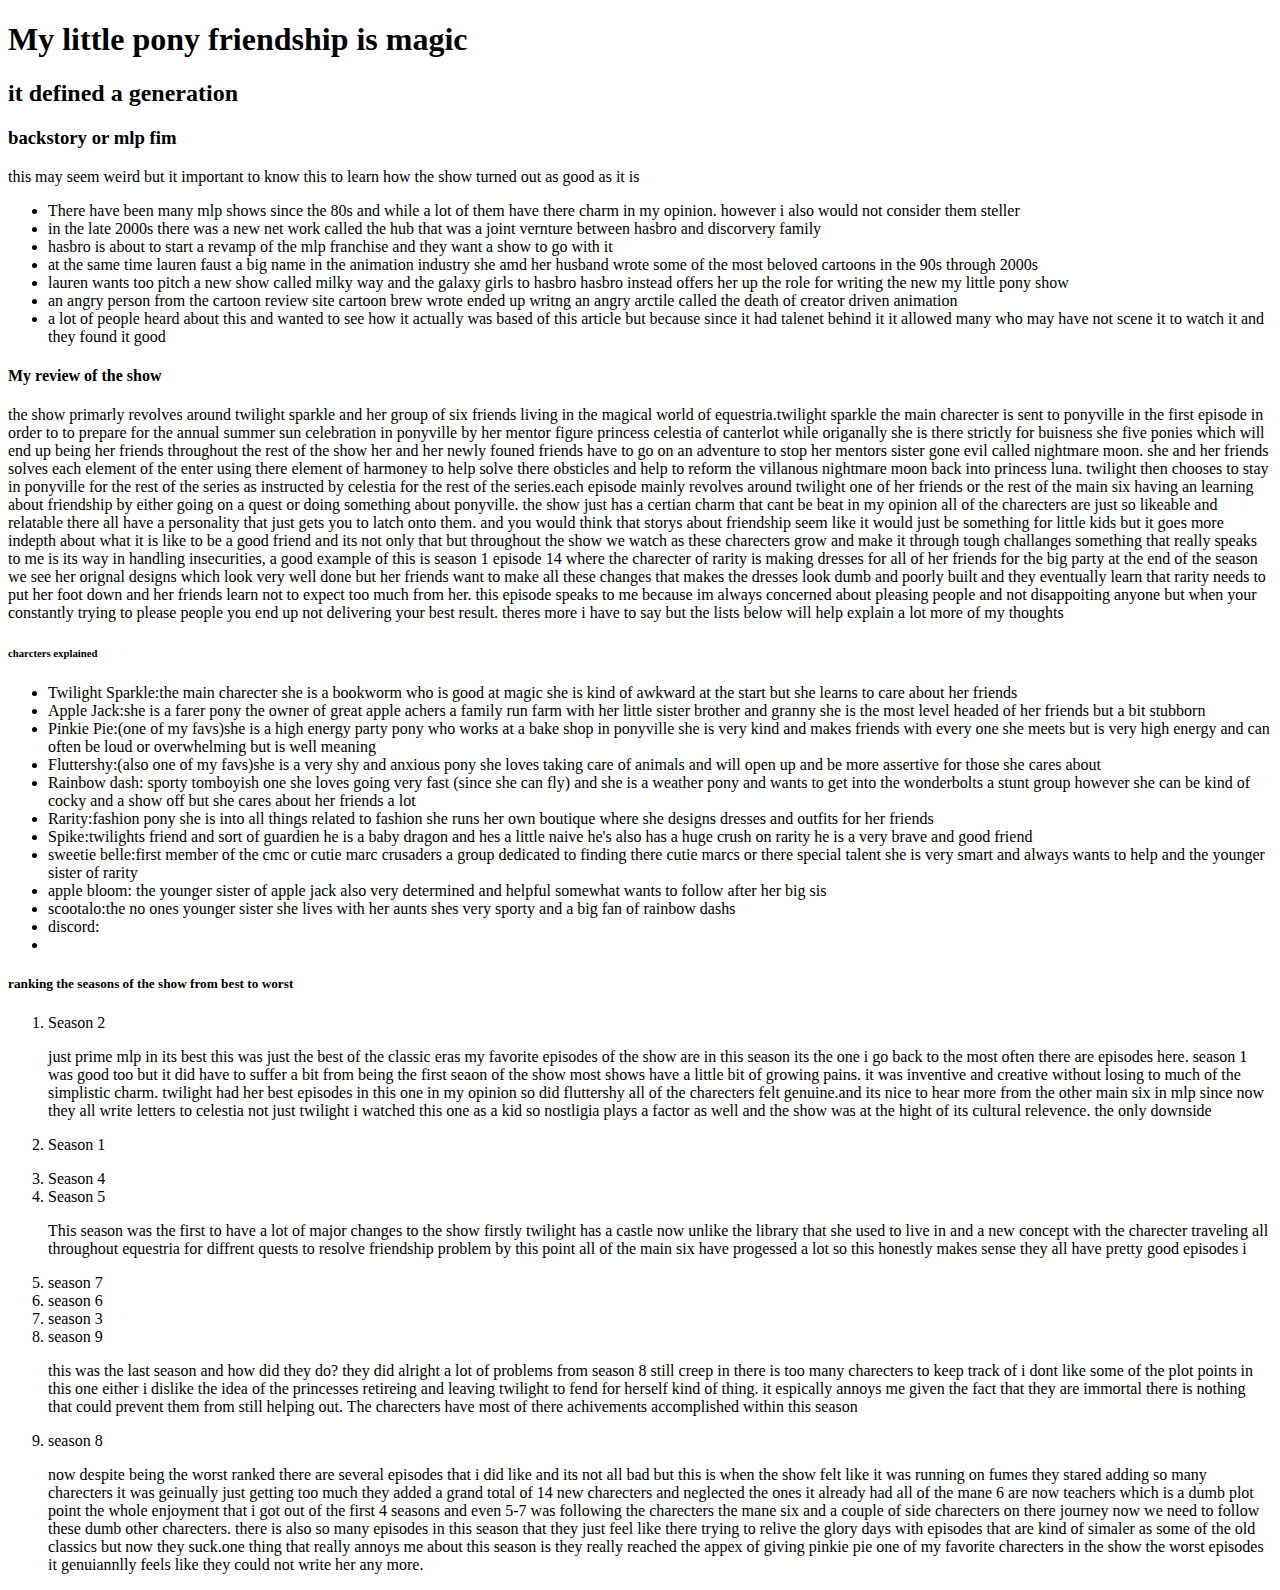
==== lab06/index.html @ 7a4a0f0e "Add files via upload" ====
<!DOCTYPE html>
<html lang="en">
<head>
    <meta charset="UTF-8">
    <title>mlp:fim</title>
</head>
    <body> 
        <h1>My little pony friendship is magic</h1>
        <h2>it defined a generation</h2>

        <h3>backstory or mlp fim</h3>
        <p>this may seem weird but it important to know this to learn how the show turned out as good as it is</p>
        <ul>
            <li> There have been many mlp shows since the 80s and while a lot of them have there charm in my opinion. however i also would not consider them steller</li>
            <li> in the late 2000s there was a new net work called the hub that was a joint vernture between hasbro and discorvery family</li>
            <li> hasbro is about to start a revamp of the mlp franchise and they want a show to go with it </li>
            <li> at the same time lauren faust a big name in the animation industry she amd her husband  wrote some of the most beloved cartoons in the 90s through 2000s</li>
            <li> lauren wants too pitch a new show called milky way and the galaxy girls to hasbro hasbro instead offers her up the role for writing the new my little pony show </li>
            <li> an angry person from the cartoon review site cartoon brew wrote ended up writng an angry arctile called the death of creator driven animation</li>
            <li> a lot of people heard about this and wanted to see how it actually was based of this article but because since it had talenet behind it it allowed many who may have not scene it to watch it and they found it good </li>
    
        </ul>
        <h4>My review of the show</h4>
        <p>the show primarly revolves around twilight sparkle and her group of six friends living in the magical world of equestria.twilight sparkle the main charecter is sent to ponyville in the first episode in order to 
            to prepare for the annual summer sun celebration in ponyville by her mentor figure princess celestia of canterlot while origanally she is there strictly for buisness she five ponies which will end up being her friends throughout the rest of the show 
            her and her newly founed friends have to go on an adventure to stop her mentors sister gone evil called nightmare moon. she and her friends solves each element of the enter using there element of harmoney to help solve there obsticles and help to reform the villanous 
            nightmare moon back into princess luna. twilight then chooses to stay in ponyville for the rest of the series as instructed by celestia for the rest of the series.each episode mainly revolves around twilight one of her friends or the rest of the main six having an learning about 
            friendship by either going on a quest or doing something about ponyville. the show just has a certian charm that cant be beat in my opinion all of the charecters are just so likeable and relatable there all have a personality that just gets you to latch onto them.
            and you would think that storys about friendship seem like it would just be something for little kids but it goes more indepth about what it is like to be a good friend and its not only that but throughout the show we watch as these charecters grow and make it through tough challanges 
            something that really speaks to me is its way in handling insecurities, a good example of this is season 1 episode 14 where the charecter of rarity is making dresses for all of her friends for the big party at the end of the season we see her orignal designs which look very well done
            but her friends want to make all these changes that makes the dresses look dumb and poorly built and they eventually learn that rarity needs to put her foot down and her friends learn not to expect too much from her. this episode speaks to me because im always concerned about pleasing people
            and not disappoiting anyone but when your constantly trying to please people you end up not delivering your best result. theres more i have to say but the lists below will help explain a lot more of my thoughts 

            
        </p>
        <h6>charcters explained</h6>
        <ul>
            <li>Twilight Sparkle:the main charecter she is a bookworm who is good at magic she is kind of awkward at the start but she learns to care about her friends </li>
            <li>Apple Jack:she is a farer pony the owner of great apple achers a family run farm with her little sister brother and granny she is the most level headed of her friends but a bit stubborn</li>
            <li>Pinkie Pie:(one of my favs)she is a high energy party pony who works at a bake shop in ponyville she is very kind and makes friends with every one she meets but is very high energy and can often be loud or overwhelming but is well meaning</li>
            <li>Fluttershy:(also one of my favs)she is a very shy and anxious pony she loves taking care of animals and will open up and be more assertive for those she cares about</li>
            <li>Rainbow dash: sporty tomboyish one she loves going very fast (since she can fly) and she is a weather pony and wants to get into the wonderbolts a stunt group however she can be kind of cocky and a show off but she cares about her friends a lot </li>
            <li>Rarity:fashion pony she is into all things related to fashion she runs her own boutique where she designs dresses and outfits for her friends  </li>
            <li>Spike:twilights friend and sort of guardien he is a baby dragon and hes a little naive he's also has a huge crush on rarity he is a very brave and good friend </li>
            <li>sweetie belle:first member of the cmc or cutie marc crusaders a group dedicated to finding there cutie marcs or there special talent she is very smart and always wants to help and the younger sister of rarity</li>
            <li>apple bloom: the younger sister of apple jack also very determined and helpful somewhat wants to follow after her big sis </li>
            <li>scootalo:the no ones younger sister she lives with her aunts shes very sporty and a big fan of rainbow dashs </li>
            <li>discord:</li>
            <li></li>
        </ul>
    
        <h5>ranking the seasons of the show from best to worst</h5>
        <ol>
            <li>Season 2
            <p>just prime mlp in its best this was just the best of the classic eras my favorite episodes of the show are in this season
                its the one i go back to the most often there are episodes here. season 1 was good too but it did have to suffer a bit from
                being the first seaon of the show most shows have a little bit of growing pains. it was inventive and creative without losing
                to much of the simplistic charm. twilight had her best episodes in this one in my opinion so did fluttershy all of the charecters 
                felt genuine.and its nice to hear more from the other main six in mlp since now they all write letters to celestia not just twilight
                i watched this one as a kid so nostligia plays a factor as well and the show was at the hight of its cultural relevence. the only downside 
            </p>
            </li>
            <li>Season 1 
            <p>

            </p>
            </li>
            <li>Season 4</li>
            <li>Season 5
            <p>This season was the first to have a lot of major changes to the show firstly twilight has a castle now unlike the library that she used to live in
                and a new concept with the charecter traveling all throughout equestria for diffrent quests to resolve friendship problem by this point all of the 
                main six have progessed a lot so this honestly makes sense they all have pretty good episodes i 
            </p>
            </li>
            <li>season 7</li>
            <li>season 6</li>
            <li>season 3</li>
            
            <li>season 9
            <p>this was the last season and how did they do? they did alright a lot of problems from season 8 still creep in there is too many charecters to keep track of
                i dont like some of the plot points in this one either i dislike the idea of the princesses retireing and leaving twilight to fend for herself kind of thing. 
                it espically annoys me given the fact that they are immortal there is nothing that could prevent them from still helping out. The charecters have most of there 
                achivements accomplished within this season 
            </p>
            </li>
            <li>season 8
            <p>now despite being the worst ranked there are several episodes that i did like and its not all bad but this is when the show felt like it was running on fumes
                they stared adding so many charecters it was geinually just getting too much they added a grand total of 14 new charecters and neglected the ones it already had 
                all of the mane 6 are now teachers which is a dumb plot point the whole enjoyment that i got out of the first 4 seasons and even 5-7 was following the charecters 
                the mane six and a couple of side charecters on there journey now we need to follow these dumb other charecters. there is also so many episodes in this season that
                they just feel like there trying to relive the glory days with episodes that are kind of simaler as some of the old classics but now they suck.one thing that really 
                annoys me about this season is they really reached the appex of giving pinkie pie one of my favorite charecters in the show the worst episodes it genuiannlly feels 
                like they could not write her any more. 
            </p>
            </li>
        </ol>

    </body>
    </html>
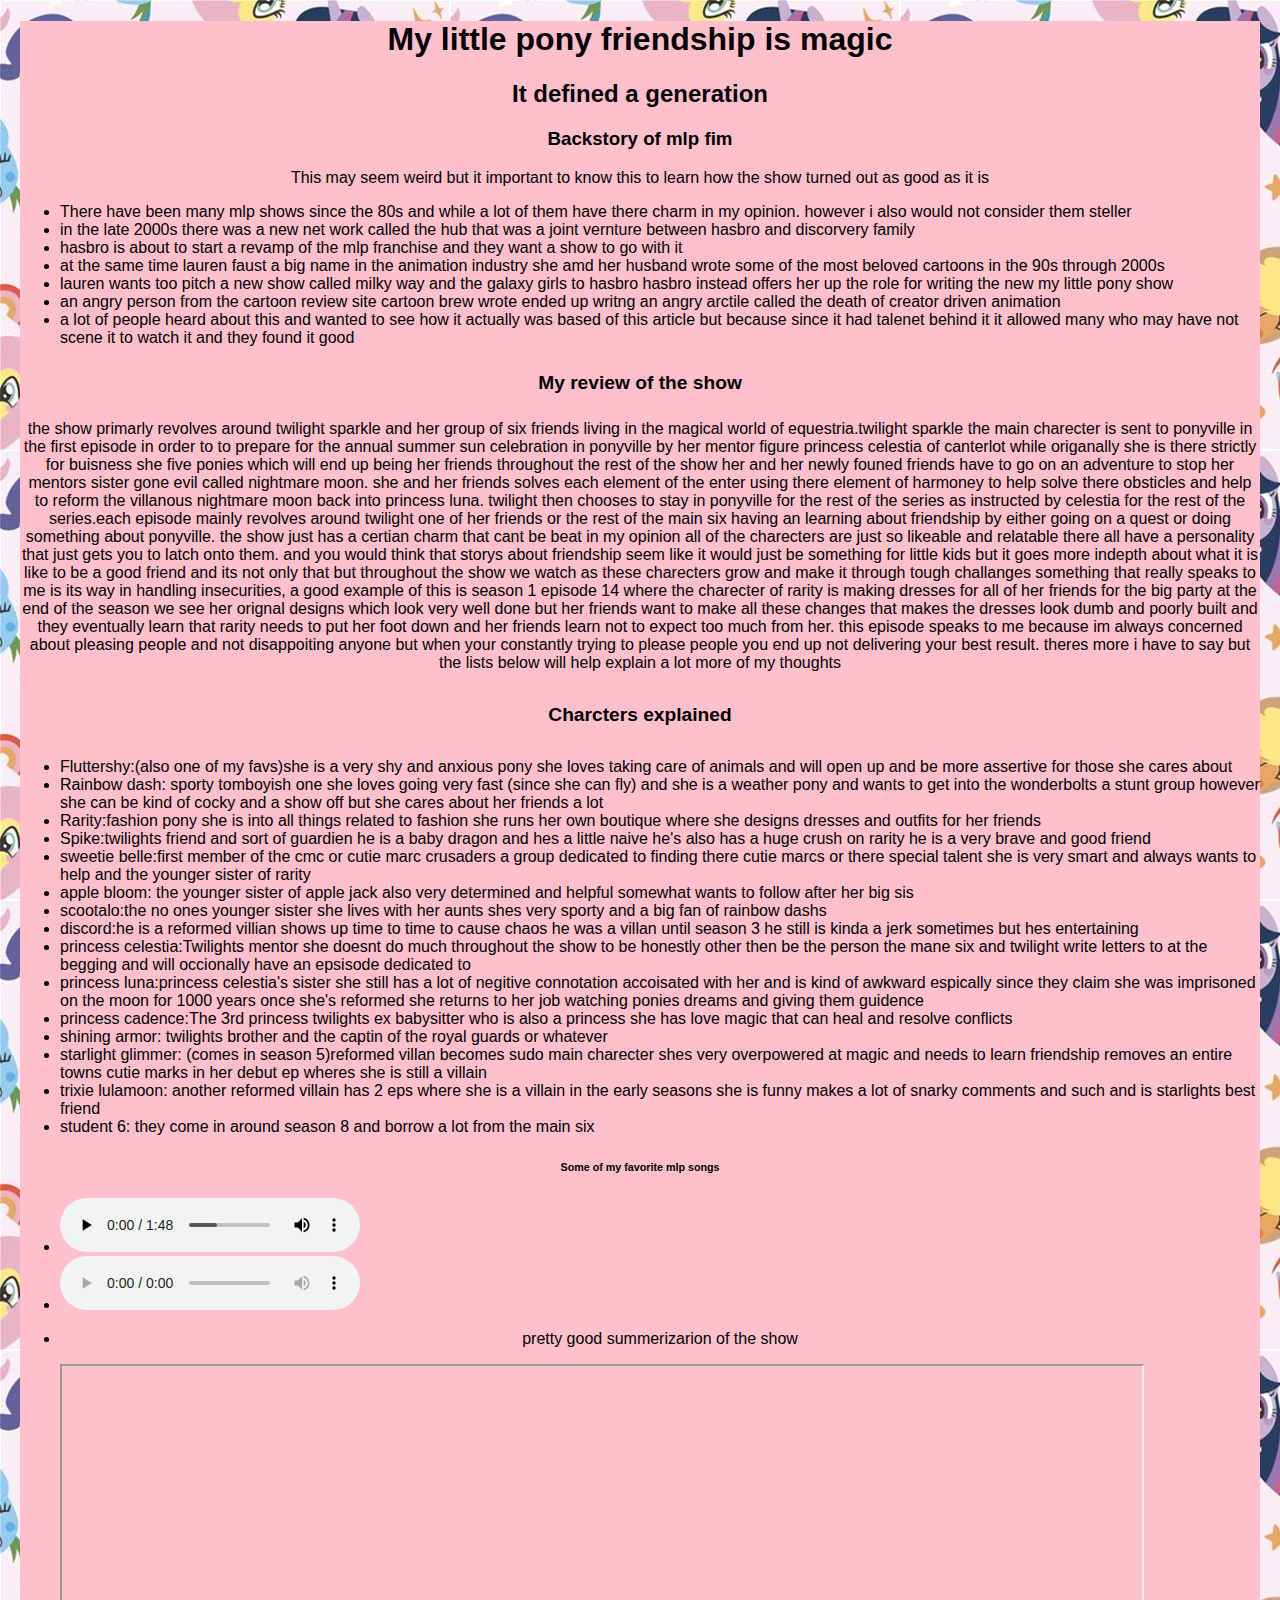
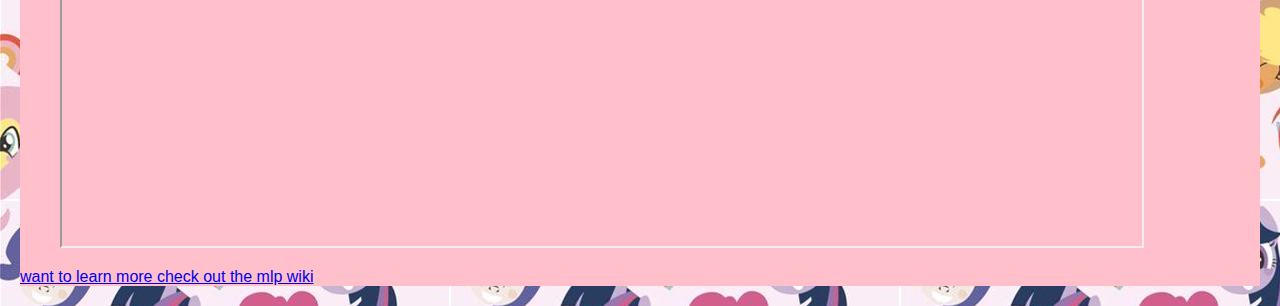
==== commit 75dee152: "Add files via upload" ====
--- a/lab06/index.html
+++ b/lab06/index.html
@@ -3,13 +3,14 @@
 <head>
     <meta charset="UTF-8">
     <title>mlp:fim</title>
+    <link href="lab06.css" rel="stylesheet">
 </head>
     <body> 
-        <h1>My little pony friendship is magic</h1>
-        <h2>it defined a generation</h2>
-
-        <h3>backstory or mlp fim</h3>
-        <p>this may seem weird but it important to know this to learn how the show turned out as good as it is</p>
+        <div>
+            <h1>My little pony friendship is magic</h1>
+            <h2>It defined a generation</h2>
+            <h3>Backstory of mlp fim</h3>
+            <p>This may seem weird but it important to know this to learn how the show turned out as good as it is</p>
         <ul>
             <li> There have been many mlp shows since the 80s and while a lot of them have there charm in my opinion. however i also would not consider them steller</li>
             <li> in the late 2000s there was a new net work called the hub that was a joint vernture between hasbro and discorvery family</li>
@@ -19,9 +20,10 @@
             <li> an angry person from the cartoon review site cartoon brew wrote ended up writng an angry arctile called the death of creator driven animation</li>
             <li> a lot of people heard about this and wanted to see how it actually was based of this article but because since it had talenet behind it it allowed many who may have not scene it to watch it and they found it good </li>
     
-        </ul>
-        <h4>My review of the show</h4>
-        <p>the show primarly revolves around twilight sparkle and her group of six friends living in the magical world of equestria.twilight sparkle the main charecter is sent to ponyville in the first episode in order to 
+            </ul>
+            <h4 style="font-size: larger;">My review of the show</h4>
+        
+            <p>the show primarly revolves around twilight sparkle and her group of six friends living in the magical world of equestria.twilight sparkle the main charecter is sent to ponyville in the first episode in order to 
             to prepare for the annual summer sun celebration in ponyville by her mentor figure princess celestia of canterlot while origanally she is there strictly for buisness she five ponies which will end up being her friends throughout the rest of the show 
             her and her newly founed friends have to go on an adventure to stop her mentors sister gone evil called nightmare moon. she and her friends solves each element of the enter using there element of harmoney to help solve there obsticles and help to reform the villanous 
             nightmare moon back into princess luna. twilight then chooses to stay in ponyville for the rest of the series as instructed by celestia for the rest of the series.each episode mainly revolves around twilight one of her friends or the rest of the main six having an learning about 
@@ -29,15 +31,11 @@
             and you would think that storys about friendship seem like it would just be something for little kids but it goes more indepth about what it is like to be a good friend and its not only that but throughout the show we watch as these charecters grow and make it through tough challanges 
             something that really speaks to me is its way in handling insecurities, a good example of this is season 1 episode 14 where the charecter of rarity is making dresses for all of her friends for the big party at the end of the season we see her orignal designs which look very well done
             but her friends want to make all these changes that makes the dresses look dumb and poorly built and they eventually learn that rarity needs to put her foot down and her friends learn not to expect too much from her. this episode speaks to me because im always concerned about pleasing people
-            and not disappoiting anyone but when your constantly trying to please people you end up not delivering your best result. theres more i have to say but the lists below will help explain a lot more of my thoughts 
-
-            
-        </p>
-        <h6>charcters explained</h6>
+            and not disappoiting anyone but when your constantly trying to please people you end up not delivering your best result. theres more i have to say but the lists below will help explain a lot more of my thoughts  
+            </p>
+        
+            <h5 style="font-size: larger;">Charcters explained</h5>
         <ul>
-            <li>Twilight Sparkle:the main charecter she is a bookworm who is good at magic she is kind of awkward at the start but she learns to care about her friends </li>
-            <li>Apple Jack:she is a farer pony the owner of great apple achers a family run farm with her little sister brother and granny she is the most level headed of her friends but a bit stubborn</li>
-            <li>Pinkie Pie:(one of my favs)she is a high energy party pony who works at a bake shop in ponyville she is very kind and makes friends with every one she meets but is very high energy and can often be loud or overwhelming but is well meaning</li>
             <li>Fluttershy:(also one of my favs)she is a very shy and anxious pony she loves taking care of animals and will open up and be more assertive for those she cares about</li>
             <li>Rainbow dash: sporty tomboyish one she loves going very fast (since she can fly) and she is a weather pony and wants to get into the wonderbolts a stunt group however she can be kind of cocky and a show off but she cares about her friends a lot </li>
             <li>Rarity:fashion pony she is into all things related to fashion she runs her own boutique where she designs dresses and outfits for her friends  </li>
@@ -45,55 +43,41 @@
             <li>sweetie belle:first member of the cmc or cutie marc crusaders a group dedicated to finding there cutie marcs or there special talent she is very smart and always wants to help and the younger sister of rarity</li>
             <li>apple bloom: the younger sister of apple jack also very determined and helpful somewhat wants to follow after her big sis </li>
             <li>scootalo:the no ones younger sister she lives with her aunts shes very sporty and a big fan of rainbow dashs </li>
-            <li>discord:</li>
-            <li></li>
-        </ul>
+            <li>discord:he is a reformed villian shows up time to time to cause chaos he was a villan until season 3 he still is kinda a jerk sometimes but hes entertaining </li>
+            <li>princess celestia:Twilights mentor she doesnt do much throughout the show to be honestly other then be the person the mane six and twilight write letters to at the begging and will occionally have an epsisode dedicated to </li>
+            <li>princess luna:princess celestia's sister she still has a lot of negitive connotation accoisated with her and is kind of awkward espically since they claim she was imprisoned on the moon for 1000 years once she's reformed she returns to her job watching ponies dreams and giving them guidence</li>
+            <li>princess cadence:The 3rd princess twilights ex babysitter who is also a princess she has love magic that can heal and resolve conflicts</li>
+            <li>shining armor: twilights brother and the captin of the royal guards or whatever</li>
+            <li>starlight glimmer: (comes in season 5)reformed villan becomes sudo main charecter shes very overpowered at magic and needs to learn friendship removes an entire towns cutie marks in her debut ep wheres she is still a villain</li>
+            <li>trixie lulamoon: another reformed villain has 2 eps where she is a villain in the early seasons she is funny makes a lot of snarky comments and such and is starlights best friend</li>
+            <li>student 6: they come in around season 8 and borrow a lot from the main six </li>
+
+            </ul>
+            <h6> Some of my favorite mlp songs</h6>
+            <ul>
+            <li>
+                <audio controls>
+                    <source src="Artofthedress.mp3" type="audio/mpeg">
+                    your browser is too old sorry
+                </audio>
+            </li>
+            <li>
+                
+                <audio controls>
+                     <source src="TheSmileSong.mp3" type="audio/mpeg">
+                    your browser is too old sorry
+                </audio>
+                
+            </li>
+            <li>
+                <p>pretty good summerizarion of the show</p>
+            <iframe width="854" height="480" src="https://www.youtube.com/embed/jtHzTOEG9Cg?list=PLIzW--GH2dm7-v77ZiqPLUEfwhil8tuUD" title="Look back [Animation]" allow="accelerometer; autoplay; clipboard-write; encrypted-media; gyroscope; picture-in-picture; web-share" referrerpolicy="strict-origin-when-cross-origin" allowfullscreen></iframe>
+            </li>
     
-        <h5>ranking the seasons of the show from best to worst</h5>
-        <ol>
-            <li>Season 2
-            <p>just prime mlp in its best this was just the best of the classic eras my favorite episodes of the show are in this season
-                its the one i go back to the most often there are episodes here. season 1 was good too but it did have to suffer a bit from
-                being the first seaon of the show most shows have a little bit of growing pains. it was inventive and creative without losing
-                to much of the simplistic charm. twilight had her best episodes in this one in my opinion so did fluttershy all of the charecters 
-                felt genuine.and its nice to hear more from the other main six in mlp since now they all write letters to celestia not just twilight
-                i watched this one as a kid so nostligia plays a factor as well and the show was at the hight of its cultural relevence. the only downside 
-            </p>
-            </li>
-            <li>Season 1 
-            <p>
+            </ul>
 
-            </p>
-            </li>
-            <li>Season 4</li>
-            <li>Season 5
-            <p>This season was the first to have a lot of major changes to the show firstly twilight has a castle now unlike the library that she used to live in
-                and a new concept with the charecter traveling all throughout equestria for diffrent quests to resolve friendship problem by this point all of the 
-                main six have progessed a lot so this honestly makes sense they all have pretty good episodes i 
-            </p>
-            </li>
-            <li>season 7</li>
-            <li>season 6</li>
-            <li>season 3</li>
-            
-            <li>season 9
-            <p>this was the last season and how did they do? they did alright a lot of problems from season 8 still creep in there is too many charecters to keep track of
-                i dont like some of the plot points in this one either i dislike the idea of the princesses retireing and leaving twilight to fend for herself kind of thing. 
-                it espically annoys me given the fact that they are immortal there is nothing that could prevent them from still helping out. The charecters have most of there 
-                achivements accomplished within this season 
-            </p>
-            </li>
-            <li>season 8
-            <p>now despite being the worst ranked there are several episodes that i did like and its not all bad but this is when the show felt like it was running on fumes
-                they stared adding so many charecters it was geinually just getting too much they added a grand total of 14 new charecters and neglected the ones it already had 
-                all of the mane 6 are now teachers which is a dumb plot point the whole enjoyment that i got out of the first 4 seasons and even 5-7 was following the charecters 
-                the mane six and a couple of side charecters on there journey now we need to follow these dumb other charecters. there is also so many episodes in this season that
-                they just feel like there trying to relive the glory days with episodes that are kind of simaler as some of the old classics but now they suck.one thing that really 
-                annoys me about this season is they really reached the appex of giving pinkie pie one of my favorite charecters in the show the worst episodes it genuiannlly feels 
-                like they could not write her any more. 
-            </p>
-            </li>
-        </ol>
+            <a href="https://mlp.fandom.com/wiki/My_Little_Pony_Friendship_is_Magic_Wiki">want to learn more check out the mlp wiki</a>
+            </div>
 
     </body>
-    </html>+</html>--- a/lab06/lab06.css
+++ b/lab06/lab06.css
@@ -0,0 +1,19 @@
+body{ background-image:url(mlp\ wallpaper.jpg) ;
+    font-family: 'Gill Sans', 'Gill Sans MT', Calibri, 'Trebuchet MS', sans-serif;
+    margin: 20px;
+}
+div{
+    background-color: pink;
+    
+}
+h1,h2,h3,h4,h5,h6{
+    text-align: center;
+    font-family: 'Gill Sans', 'Gill Sans MT', Calibri, 'Trebuchet MS', sans-serif;
+
+}
+p{
+    text-align: center;
+}
+iframe{
+    width: 90%;
+}
